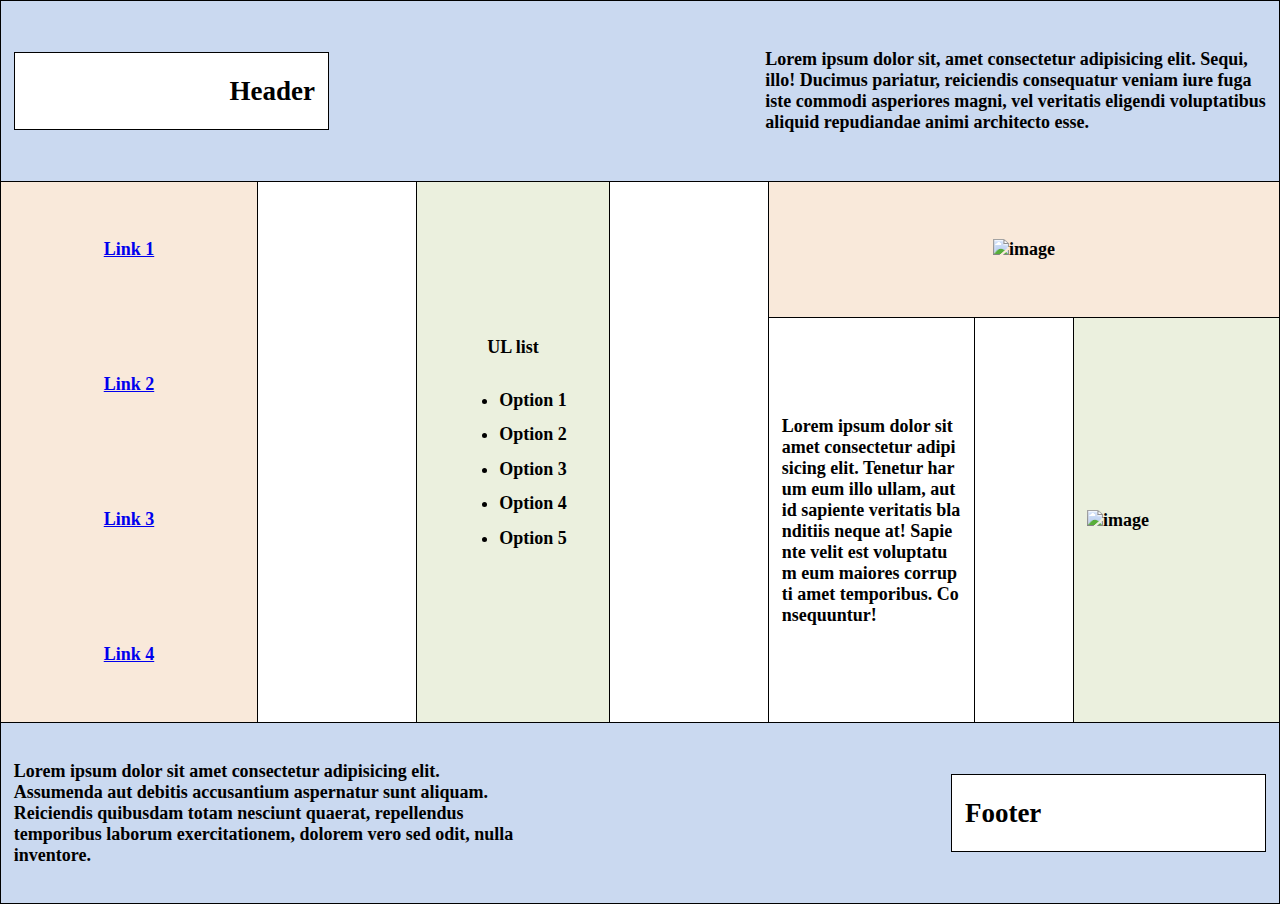
==== index.html @ 4ff52e93 "First commit" ====
<!DOCTYPE html>
<html lang="en">
<head>
    <meta charset="UTF-8">
    <meta http-equiv="X-UA-Compatible" content="IE=edge">
    <meta name="viewport" content="width=device-width, initial-scale=1.0">
    <title>LAB 1</title>
    <link rel="stylesheet" href="main.css">
</head>
<body>
    <header class="wrapper">
        <div class="divXY divX">
            <h2>Header</h2>
        </div>
        <p  class="wrapperText">Lorem ipsum dolor sit, amet consectetur adipisicing elit. Sequi, illo! Ducimus pariatur, reiciendis consequatur veniam iure fuga iste commodi asperiores magni, vel veritatis eligendi voluptatibus aliquid repudiandae animi architecto esse.</p>
    </header>
    <section class="section">
        <div class="sectionDiv1">
            <a href="link_1.html" class="menuLink">Link 1</a>
            <a href="link_2.html" class="menuLink">Link 2</a>
            <a href="link_3.html" class="menuLink">Link 3</a>
            <a href="link_4.html" class="menuLink">Link 4</a>
        </div>
        <div class="sectionDiv2">
            UL list
            <ul class="ulList">
                <li>Option 1</li>
                <li>Option 2</li>
                <li>Option 3</li>
                <li>Option 4</li>
                <li>Option 5</li>
            </ul>
        </div>
        <div class="sectionDiv3">
            <div class="sectionSubDiv31">
                <img class="image" src="https://images.ctfassets.net/hrltx12pl8hq/4f6DfV5DbqaQUSw0uo0mWi/6fbcf889bdef65c5b92ffee86b13fc44/shutterstock_376532611.jpg?fit=fill&w=800&h=300" alt="image">
            </div>
            <div class="sectionSubDiv32">
                <div class="subDiv1">
                    <p>Lorem ipsum dolor sit amet consectetur adipisicing elit. Tenetur harum eum illo ullam, aut id sapiente veritatis blanditiis neque at! Sapiente velit est voluptatum eum maiores corrupti amet temporibus. Consequuntur!</p>
                </div>
                <div class="subDiv2">
                    <!-- <p>Lorem ipsum dolor sit amet consectetur adipisicing elit. In, quo necessitatibus voluptatum ex obcaecati accusantium eligendi? Similique sit vel voluptas officiis fugit soluta veritatis id? Deserunt porro tempore incidunt eius?</p> -->
                    <map name="map">
                        <area shape="poly" coords="0,60.5,73.7,60.5,73.7,145.4,0,145.4" target="_blank" href="https://developer.mozilla.org/ru/docs/Web/HTML" alt="html">
                        <area shape="poly" coords="97.2,60.5,170.9,60.5,170.9,145.4,97.2,145.4" target="_blank" href="https://developer.mozilla.org/ru/docs/Learn/Getting_started_with_the_web/CSS_basics" alt="css">
                        <area shape="poly" coords="194.4,60.5,268,60.5,268,145.4,194.4,145.4" target="_blank" href="https://developer.mozilla.org/ru/docs/Web/JavaScript" alt="js">
                    </map>
                    <img usemap="#map" src="https://cs11.pikabu.ru/post_img/big/2020/04/22/3/15875248321172165.jpg" alt="image">
                </div>
            </div>
        </div>
    </section>
    <footer class="wrapper">
        <p class="wrapperText">Lorem ipsum dolor sit amet consectetur adipisicing elit. Assumenda aut debitis accusantium aspernatur sunt aliquam. Reiciendis quibusdam totam nesciunt quaerat, repellendus temporibus laborum exercitationem, dolorem vero sed odit, nulla inventore.</p>
        <div class="divXY">
            <h2>Footer</h2>
        </div>
    </footer>
</body>
</html>
---- main.css ----
body{
    margin: 0;
    padding: 0;
    overflow-x: hidden;
    font-weight: bold;
    font-size: 2vh;
}

.wrapper{
    background-color: #CAD9F0;
    border: 1px solid black;
    width: calc(100% - 2vw - 2px);
    min-height: 20vh;
    padding-inline: 1vw;
    display: flex;
    align-items: center;
    justify-content: space-between;
    z-index: 999;
}

.divXY{
    min-width: calc(25% - 2vw);
    height: 40%;
    background-color: white;
    display: flex;
    padding-inline: 1vw;
    align-items: center;
    border: 1px solid black;
}

.divX{
    flex-direction: row-reverse;
}

.section{
    width: 100%;
    min-height: 60vh;
    line-break: anywhere;
    display: flex;
    justify-content: space-between;
}

.sectionDiv1{
    min-height: 100%;
    width: calc(20% - 2vw);
    background-color: #F9E9DA;
    display: flex;
    align-items: center;
    justify-content: space-around;
    flex-direction: column;
    border-left: 1px solid black;
    border-right: 1px solid black;
    padding-inline: 1vw;
}

.sectionDiv2{
    min-height: 100%;
    min-width: calc(15% - 2vw);
    max-width: calc(25% - 2vw);
    background-color: #EBF0DE;
    padding-inline: 1vw;
    display: flex;
    align-items: center;
    flex-direction: column;
    justify-content: center;
    border-left: 1px solid black;
    border-right: 1px solid black;
}

.sectionDiv3{
    min-height: 100%;
    max-width: 40%;
    line-break: anywhere;
    display: flex;
    flex-direction: column;
}

.sectionSubDiv31{
    min-height: 25%;
    max-width: calc(100%-1px);
    background-color: #F9E9DA;
    display: flex;
    justify-content: center;
    align-items: center;
    border-left: 1px solid black;
    border-right: 1px solid black;
    border-bottom: 1px solid black;
}

.sectionSubDiv32{
    min-height: 75%;
    max-width: 100%;
    display: flex;
    justify-content: space-between;
    flex-direction: row;
}

.subDiv1{
    min-height: 100%;
    width: calc(40% - 2vw);
    padding-inline: 1vw;
    display: flex;
    align-items: center;
    border-left: 1px solid black;
    border-right: 1px solid black;
}

.subDiv2{
    min-height: 100% - 1px;
    width: calc(40% - 2vw);
    padding-inline: 1vw;
    display: flex;
    align-items: center;
    background-color: #EBF0DE;
    border-left: 1px solid black;
    border-right: 1px solid black;
    border-bottom: 1px solid black;
}

.subDiv2 img {
    width: 100%;
}

.wrapperText{
    width: 40%;
}

.ulList li{
    margin-top: 1.5vh;
    word-wrap: break-word;
}

.olList li{
    margin-top: 1.5vh;
    word-wrap: break-word;
}

.image{
    max-height: 80%;
    max-width: 70%;
}
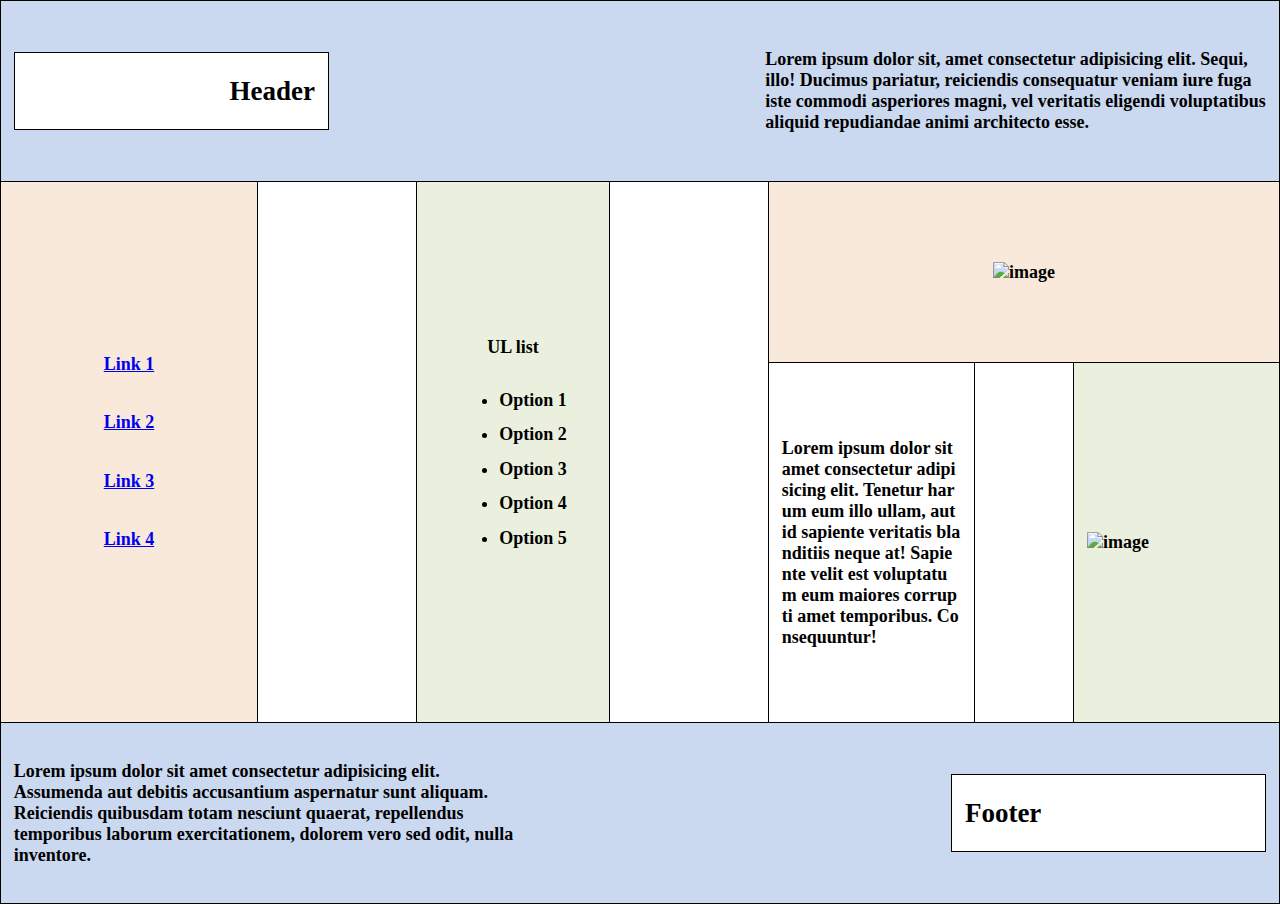
==== commit f633ec75: "Finish commit" ====
--- a/index.html
+++ b/index.html
@@ -16,10 +16,12 @@
     </header>
     <section class="section">
         <div class="sectionDiv1">
-            <a href="link_1.html" class="menuLink">Link 1</a>
-            <a href="link_2.html" class="menuLink">Link 2</a>
-            <a href="link_3.html" class="menuLink">Link 3</a>
-            <a href="link_4.html" class="menuLink">Link 4</a>
+            <div class="menuDiv">
+                <a href="link_1.html" class="menuLink">Link 1</a>
+                <a href="link_2.html" class="menuLink">Link 2</a>
+                <a href="link_3.html" class="menuLink">Link 3</a>
+                <a href="link_4.html" class="menuLink">Link 4</a>
+            </div>
         </div>
         <div class="sectionDiv2">
             UL list
--- a/main.css
+++ b/main.css
@@ -53,6 +53,15 @@
     padding-inline: 1vw;
 }
 
+.menuDiv{
+    width: 100%;
+    height: 50%;
+    display: flex;
+    justify-content: space-evenly;
+    flex-direction: column;
+    align-items: center;
+}
+
 .sectionDiv2{
     min-height: 100%;
     min-width: calc(15% - 2vw);
@@ -76,7 +85,7 @@
 }
 
 .sectionSubDiv31{
-    min-height: 25%;
+    min-height: 20vh;
     max-width: calc(100%-1px);
     background-color: #F9E9DA;
     display: flex;
@@ -88,7 +97,7 @@
 }
 
 .sectionSubDiv32{
-    min-height: 75%;
+    min-height: calc(100% - 20vh);
     max-width: 100%;
     display: flex;
     justify-content: space-between;
